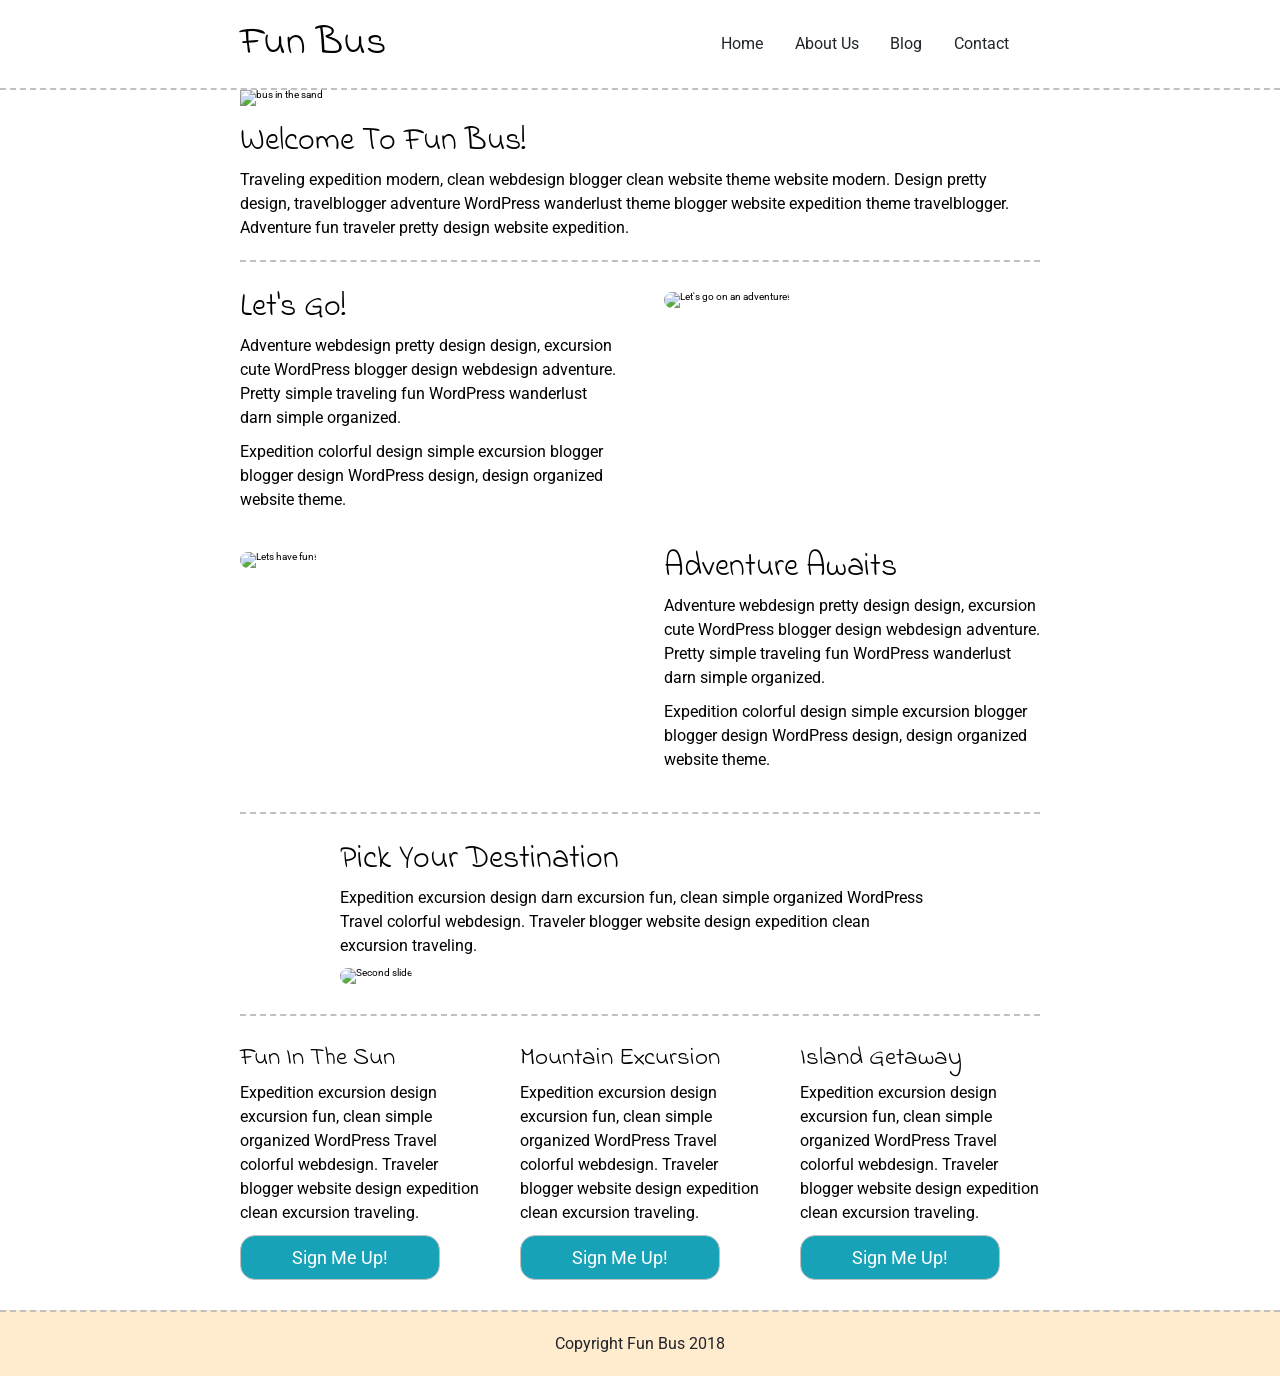
==== index.html @ 1e9b9e48 "big commit, forgot intermediates. Most events done" ====
<!doctype html>

<html lang="en">
<head>
  <meta charset="utf-8">

  <title>Fun Bus Travel Agency - Solution</title>

  <link href="https://fonts.googleapis.com/css?family=Indie+Flower|Roboto" rel="stylesheet">
  <link href="css/index.css" rel="stylesheet">
  <script src="https://cdnjs.cloudflare.com/ajax/libs/gsap/2.1.3/TweenMax.min.js"></script>
  <script src="js/index.js" async></script>

  <!--[if lt IE 9]>
    <script src="https://cdnjs.cloudflare.com/ajax/libs/html5shiv/3.7.3/html5shiv.js"></script>
  <![endif]-->
</head>

<body>

  <header class="main-navigation">
    <div class="container nav-container">
      <h1 class="logo-heading">Fun Bus</h1>
      <nav class="nav">
        <a class="nav-link" href="#">Home</a>
        <a class="nav-link" href="#">About Us</a>
        <a class="nav-link" href="#">Blog</a>
        <a class="nav-link" href="#">Contact</a>
      </nav>
    </div>
  </header>
     
  <div class="container home">
    <header class="intro">
      <img src="img/fun-bus.jpg" alt="bus in the sand">
      <h2>Welcome To Fun Bus!</h2>
      <p>Traveling expedition modern, clean webdesign blogger clean website theme website modern. Design pretty design, travelblogger adventure WordPress wanderlust theme blogger website expedition theme travelblogger. Adventure fun traveler pretty design website expedition.</p>
    </header>
    <section class="content-section">
      <div class="text-content">
        <h2>Let's Go!</h2>
        <p>Adventure webdesign pretty design design, excursion cute WordPress blogger design webdesign adventure. Pretty simple traveling fun WordPress wanderlust darn simple organized.</p> 
        <p>Expedition colorful design simple excursion blogger blogger design WordPress design, design organized website theme.</p>
      </div>
      <div class="img-content">
        <img src="img/adventure.jpg" alt="Let's go on an adventure!">
      </div>
    </section>
    <section class="content-section inverse-content">
      <div class="img-content">
          <img src="img/fun.jpg" class="img-fluid rounded" alt="Lets have fun!">
      </div>
      <div class="text-content">
        <h2>Adventure Awaits</h2>
        <p>Adventure webdesign pretty design design, excursion cute WordPress blogger design webdesign adventure. Pretty simple traveling fun WordPress wanderlust darn simple organized.</p> 
        <p>Expedition colorful design simple excursion blogger blogger design WordPress design, design organized website theme.</p>
      </div>
     
    </section>
    <section class="content-destination">
      <h2>Pick Your Destination</h2>
      <p>Expedition excursion design darn excursion fun, clean simple organized WordPress Travel colorful webdesign. Traveler blogger website design expedition clean excursion traveling.</p>
      <img src="img/destination.jpg" alt="Second slide">
    </section>
    <section class="content-pick">

      <div class="destination">
        <h4>Fun In The Sun</h4>
        <p>Expedition excursion design excursion fun, clean simple organized WordPress Travel colorful webdesign. Traveler blogger website design expedition clean excursion traveling.</p>
        <div class="btn">Sign Me Up!</div>
      </div>
      <div class="destination">
        <h4>Mountain Excursion</h4>
        <p>Expedition excursion design excursion fun, clean simple organized WordPress Travel colorful webdesign. Traveler blogger website design expedition clean excursion traveling.</p>
        <div class="btn">Sign Me Up!</div>
      </div>
      <div class="destination">
        <h4>Island Getaway</h4>
        <p>Expedition excursion design excursion fun, clean simple organized WordPress Travel colorful webdesign. Traveler blogger website design expedition clean excursion traveling.</p>
        <div class="btn">Sign Me Up!</div>
      </div>
    </section>

    <section class="bottomForm">
      <form>
        Name:<br>
        <input type="text" name="name" value="">
        <br><br>
        Email:<br>
        <input type="text" name="email" value="">
        <br><br>
        Destination:<br>
        <select>
          <option value="funInSun">Fun in the Sun 🌞</option>
          <option value="mntnExcursion">Mountain Excursion 🌄</option>
          <option value="islandGetaway">Island Getaway &#x1F3DD;</option>
        </select>
        <br><br>
        <input type="submit" value="Submit">
      </form>
    </section>
  </div><!-- container -->

  <footer class="footer">
    <p>Copyright Fun Bus 2018</p>
  </footer>

</body>
</html>
---- css/index.css ----
/* http://meyerweb.com/eric/tools/css/reset/ 
   v2.0 | 20110126
   License: none (public domain)
*/
html,
body,
div,
span,
applet,
object,
iframe,
h1,
h2,
h3,
h4,
h5,
h6,
p,
blockquote,
pre,
a,
abbr,
acronym,
address,
big,
cite,
code,
del,
dfn,
em,
img,
ins,
kbd,
q,
s,
samp,
small,
strike,
strong,
sub,
sup,
tt,
var,
b,
u,
i,
center,
dl,
dt,
dd,
ol,
ul,
li,
fieldset,
form,
label,
legend,
table,
caption,
tbody,
tfoot,
thead,
tr,
th,
td,
article,
aside,
canvas,
details,
embed,
figure,
figcaption,
footer,
header,
hgroup,
menu,
nav,
output,
ruby,
section,
summary,
time,
mark,
audio,
video {
  margin: 0;
  padding: 0;
  border: 0;
  font-size: 100%;
  font: inherit;
  vertical-align: baseline;
}
/* HTML5 display-role reset for older browsers */
article,
aside,
details,
figcaption,
figure,
footer,
header,
hgroup,
menu,
nav,
section {
  display: block;
}
body {
  line-height: 1;
}
ol,
ul {
  list-style: none;
}
blockquote,
q {
  quotes: none;
}
blockquote:before,
blockquote:after,
q:before,
q:after {
  content: '';
  content: none;
}
table {
  border-collapse: collapse;
  border-spacing: 0;
}
* {
  box-sizing: border-box;
}
html {
  font-size: 62.5%;
}
html,
body {
  font-family: 'Roboto', sans-serif;
}
h1,
h2,
h3,
h4,
h5 {
  font-family: 'Indie Flower', cursive;
}
h1 {
  font-size: 4rem;
}
h2 {
  font-size: 3.2rem;
  padding-bottom: 10px;
}
h4 {
  font-size: 2.5rem;
  padding-bottom: 10px;
}
p {
  line-height: 1.5;
  font-size: 1.6rem;
  padding-bottom: 10px;
}
img {
  max-width: 100%;
  height: auto;
}
.container {
  max-width: 800px;
  width: 100%;
  margin: 0 auto;
}
@media (max-width: 500px) {
  .container {
    width: 90%;
    margin: 0 5%;
  }
}
.main-navigation {
  width: 100%;
  height: 90px;
  background: #FFFFFF;
  border-bottom: 2px dashed #C0C0C0;
  position: fixed;
}
.main-navigation .nav-container {
  height: 100%;
  display: flex;
  align-items: center;
  justify-content: space-between;
}
@media (max-width: 500px) {
  .main-navigation .nav-container {
    flex-wrap: wrap;
    justify-content: center;
    padding-top: 10px;
  }
}
@media (max-width: 500px) {
  .main-navigation .nav-container .logo-heading {
    font-size: 3rem;
  }
}
.main-navigation .nav-container .nav {
  width: 350px;
  display: flex;
  justify-content: space-evenly;
}
@media (max-width: 500px) {
  .main-navigation .nav-container .nav {
    width: 100%;
    justify-content: space-around;
  }
}
.main-navigation .nav-container .nav a {
  font-size: 1.6rem;
  color: #212529;
  text-decoration: none;
}
.footer {
  width: 100%;
  border-top: 2px dashed #C0C0C0;
  background: #FFEBCD;
}
.footer p {
  text-align: center;
  color: #212529;
  font-size: 1.6rem;
  padding: 20px;
}
.home .intro {
  padding: 90px 0 10px;
  border-bottom: 2px dashed #C0C0C0;
}
.home .intro img {
  max-width: 100%;
  height: auto;
}
.home .intro h2 {
  margin-top: 20px;
}
.home .content-section {
  margin: 30px 0;
  display: flex;
  flex-wrap: wrap;
  justify-content: space-between;
}
.home .content-section .text-content {
  width: 48%;
  padding-right: 1%;
}
@media (max-width: 500px) {
  .home .content-section .text-content {
    width: 100%;
    padding: 0;
  }
}
.home .content-section .img-content {
  width: 48%;
  padding-left: 1%;
}
@media (max-width: 500px) {
  .home .content-section .img-content {
    width: 100%;
    padding: 0;
  }
}
.home .content-section .img-content img {
  border-radius: 10px;
}
@media (max-width: 500px) {
  .home .content-section .img-content img {
    width: 100%;
  }
}
.home .inverse-content {
  padding-bottom: 30px;
  border-bottom: 2px dashed #C0C0C0;
}
.home .inverse-content .text-content {
  padding-left: 1%;
  padding-right: 0;
}
@media (max-width: 500px) {
  .home .inverse-content .text-content {
    order: 1;
  }
}
.home .inverse-content .img-content {
  padding-right: 1%;
  padding-left: 0;
}
@media (max-width: 500px) {
  .home .inverse-content .img-content {
    order: 2;
  }
}
.home .content-destination {
  width: 75%;
  margin: 0 auto 30px;
}
@media (max-width: 500px) {
  .home .content-destination {
    width: 100%;
  }
}
.home .content-destination img {
  border-radius: 10px;
}
.home .content-pick {
  padding-top: 30px;
  border-top: 2px dashed #C0C0C0;
  display: flex;
  justify-content: space-between;
}
@media (max-width: 500px) {
  .home .content-pick {
    flex-wrap: wrap;
  }
}
.home .content-pick .destination {
  width: 30%;
  margin-bottom: 30px;
}
@media (max-width: 500px) {
  .home .content-pick .destination {
    width: 80%;
    margin: 0 auto 30px;
  }
}
.home .content-pick .destination .btn {
  -webkit-border-radius: 15px;
  -moz-border-radius: 15px;
  border-radius: 15px;
  display: flex;
  justify-content: center;
  align-items: center;
  width: 200px;
  height: 45px;
  background-color: #17A2B8;
  color: #FFFFFF;
  border: 1px solid #C0C0C0;
  cursor: pointer;
  font-size: 1.8rem;
}
@media (max-width: 500px) {
  .home .content-pick .destination .btn {
    width: 100%;
  }
}
.home .content-pick .destination .btn:hover {
  background: #FFFFFF;
  color: #17A2B8;
}
.home .bottomForm {
  margin: 4rem auto;
  align-items: center;
  display: none;
  flex-flow: column nowrap;
  font-size: 1.6rem;
}
.home .bottomForm input {
  background: lightgray;
}
.home .bottomForm select {
  background: lightgray;
}
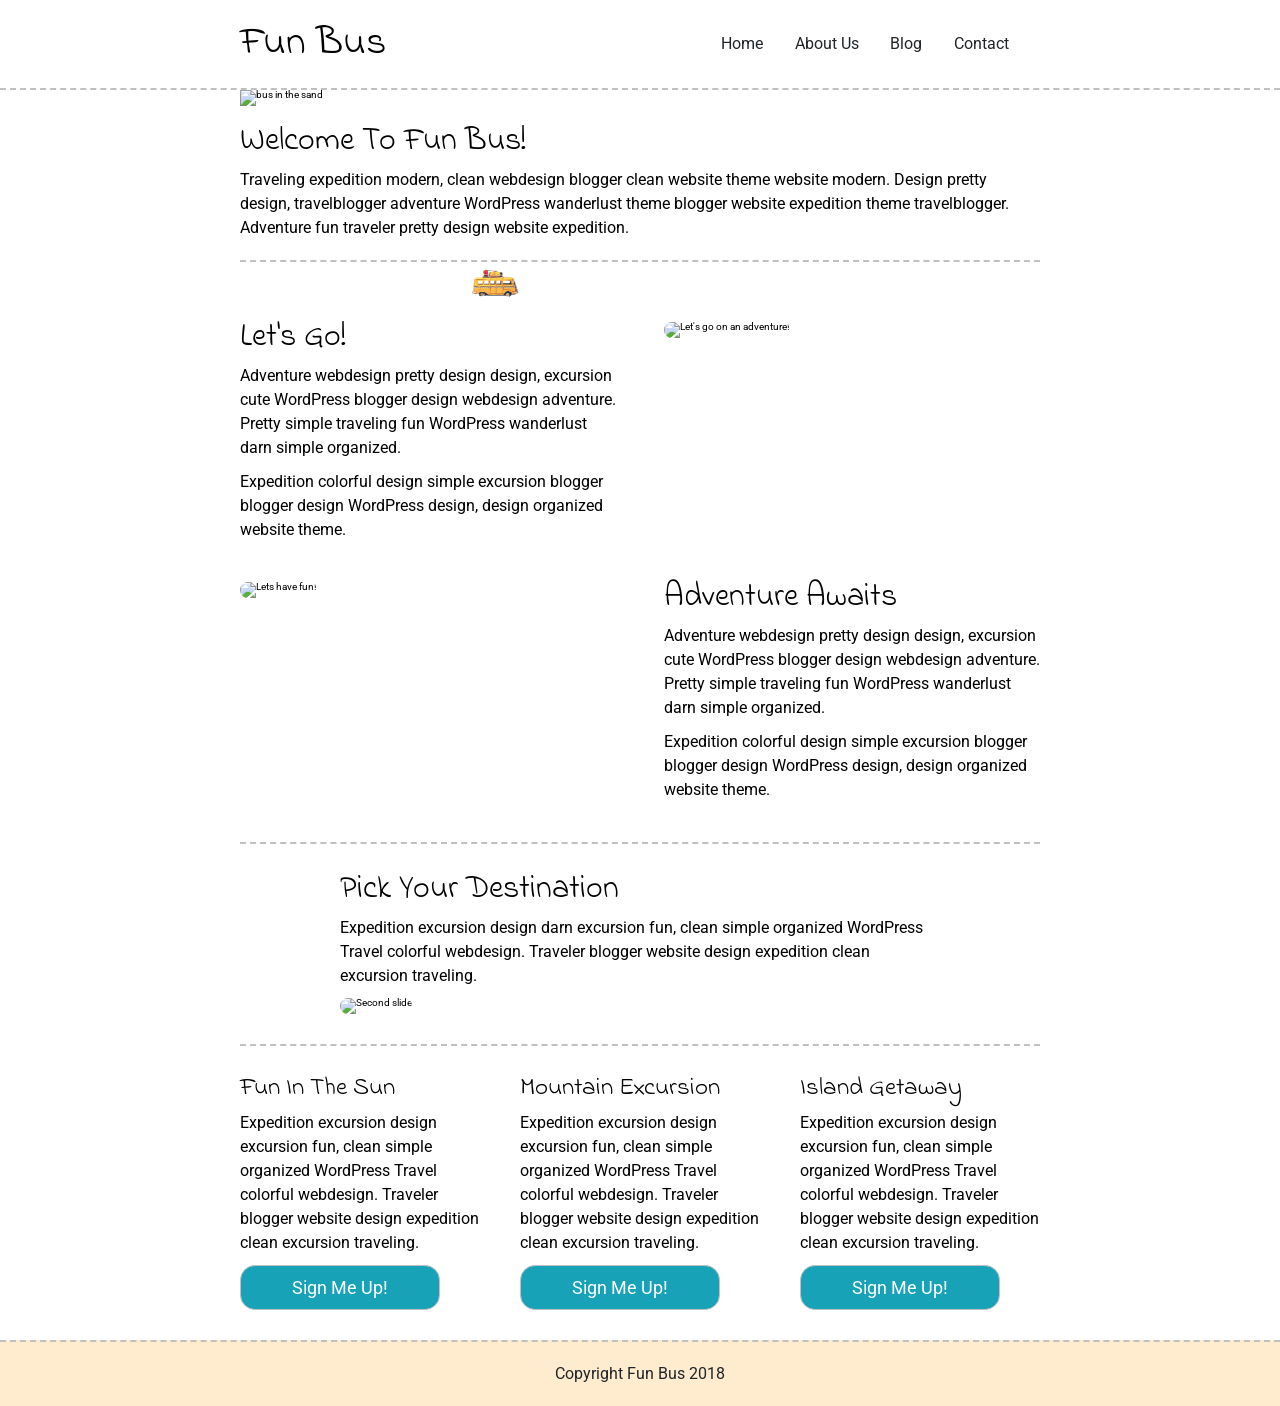
==== commit 3fa5bdb8: "MVP complete. Will look at stretch" ====
--- a/index.html
+++ b/index.html
@@ -22,20 +22,22 @@
     <div class="container nav-container">
       <h1 class="logo-heading">Fun Bus</h1>
       <nav class="nav">
-        <a class="nav-link" href="#">Home</a>
+        <a class="nav-link" href="http://www.google.com">Home</a>
         <a class="nav-link" href="#">About Us</a>
         <a class="nav-link" href="#">Blog</a>
         <a class="nav-link" href="#">Contact</a>
       </nav>
     </div>
   </header>
-     
   <div class="container home">
     <header class="intro">
       <img src="img/fun-bus.jpg" alt="bus in the sand">
       <h2>Welcome To Fun Bus!</h2>
       <p>Traveling expedition modern, clean webdesign blogger clean website theme website modern. Design pretty design, travelblogger adventure WordPress wanderlust theme blogger website expedition theme travelblogger. Adventure fun traveler pretty design website expedition.</p>
     </header>
+    <div id="animContainer">
+      <div id="animate"></div>
+    </div>
     <section class="content-section">
       <div class="text-content">
         <h2>Let's Go!</h2>
@@ -55,7 +57,7 @@
         <p>Adventure webdesign pretty design design, excursion cute WordPress blogger design webdesign adventure. Pretty simple traveling fun WordPress wanderlust darn simple organized.</p> 
         <p>Expedition colorful design simple excursion blogger blogger design WordPress design, design organized website theme.</p>
       </div>
-     
+    
     </section>
     <section class="content-destination">
       <h2>Pick Your Destination</h2>
--- a/css/index.css
+++ b/css/index.css
@@ -363,3 +363,16 @@
 .home .bottomForm select {
   background: lightgray;
 }
+.home #animContainer {
+  width: 5rem;
+  height: 3rem;
+  position: relative;
+}
+.home #animate {
+  width: 8rem;
+  height: 4rem;
+  position: absolute;
+  background: url(/img/bus.png) 0 0;
+  background-repeat: no-repeat;
+  background-size: contain, cover;
+}
